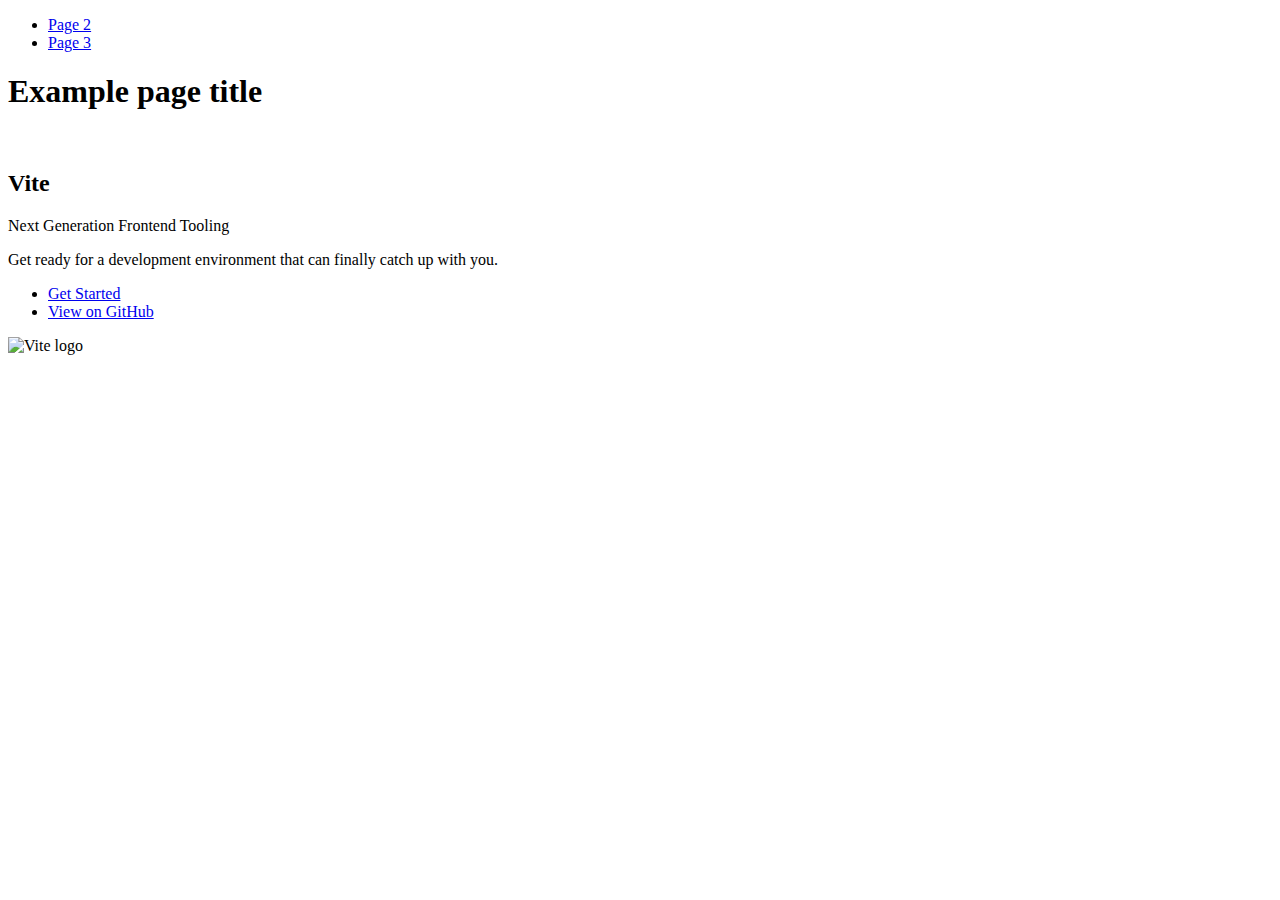
==== index.html @ bf099b8e "Deploying to gh-pages from @ leraz1003/goit-js-hw-11@cde113335f31fb9c8aafeb378b5b0da1a77c3f5b 🚀" ====
<!DOCTYPE html>
<html lang="en">
  <head>
    <meta charset="UTF-8" />
    <link rel="icon" type="image/svg+xml" href="/goit-js-hw-11/favicon.svg" />
    <meta name="viewport" content="width=device-width, initial-scale=1.0" />
    <title>Vanilla App Template</title>
    
    <script type="module" crossorigin src="/goit-js-hw-11/commonHelpers.js"></script>
    <link rel="stylesheet" href="/goit-js-hw-11/assets/index-10c40100.css">
  </head>
  <body>
    <header class="header">
  <nav class="nav">
    <ul class="nav-list">
      <li class="nav-item">
        <a href="./page-2.html" class="nav-link">Page 2</a>
      </li>

      <li class="nav-item">
        <a href="./page-3.html" class="nav-link">Page 3</a>
      </li>
    </ul>
  </nav>
</header>


    <section>
      <h1>Example page title</h1>
      <!-- Path to images as from index.html file -->
      <img src="/goit-js-hw-11/assets/javascript-8dac5379.svg" alt="" />
    </section>

    <!-- Loads the specified .html file -->
    <section class="vite-promo">
  <div class="container">
    <div class="wrapper">
      <h2 class="title">
        <span class="gradient">Vite</span>
      </h2>
      <p class="text">Next Generation Frontend Tooling</p>
      <p class="tagline">
        Get ready for a development environment that can finally catch up with
        you.
      </p>

      <ul class="actions">
        <li class="action">
          <a
            class="link"
            href="https://vitejs.dev/guide/"
            target="_blank"
            rel="noopener noreferrer"
            >Get Started</a
          >
        </li>
        <li class="action">
          <a
            class="link"
            href="https://github.com/vitejs/vite"
            target="_blank"
            rel="noopener noreferrer"
            >View on GitHub</a
          >
        </li>
      </ul>
    </div>

    <div class="thumb">
      <!-- Path to images as from index.html file -->
      <img
        class="pic"
        src="/goit-js-hw-11/assets/vite-logo-51249ca9.png"
        alt="Vite logo"
        width="640"
        height="640"
      />
    </div>
  </div>
</section>


    
  </body>
</html>
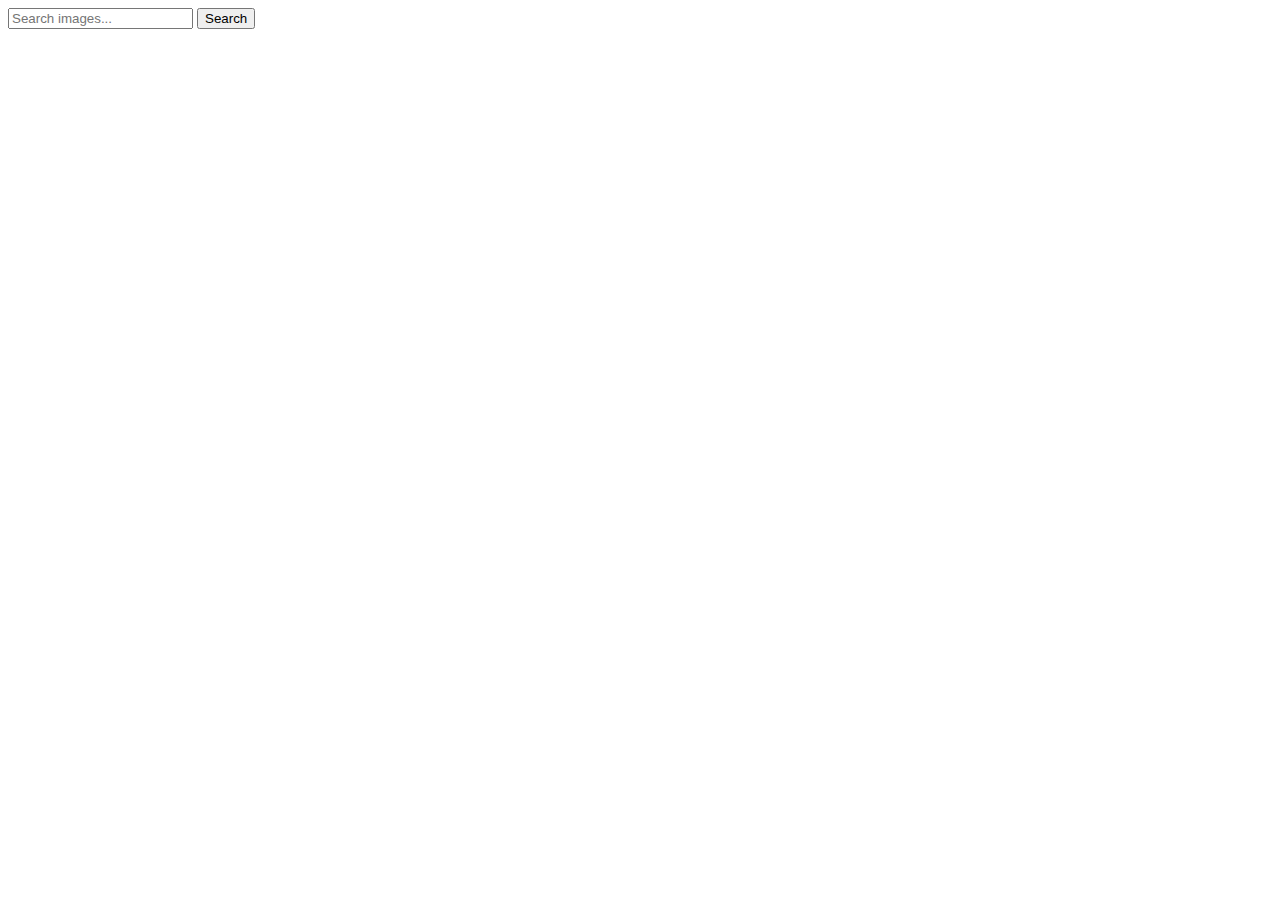
==== commit 0e7ba43f: "Deploying to gh-pages from @ leraz1003/goit-js-hw-11@361422e6fe05a371ffc47cb026e8baefc611fa8e 🚀" ====
--- a/index.html
+++ b/index.html
@@ -2,83 +2,25 @@
 <html lang="en">
   <head>
     <meta charset="UTF-8" />
-    <link rel="icon" type="image/svg+xml" href="/goit-js-hw-11/favicon.svg" />
+    <!-- <link rel="icon" type="image/svg+xml" href="/favicon.svg" /> -->
     <meta name="viewport" content="width=device-width, initial-scale=1.0" />
-    <title>Vanilla App Template</title>
+    <title>Gallery</title>
     
     <script type="module" crossorigin src="/goit-js-hw-11/commonHelpers.js"></script>
-    <link rel="stylesheet" href="/goit-js-hw-11/assets/index-10c40100.css">
+    <link rel="modulepreload" crossorigin href="/goit-js-hw-11/assets/vendor-8c59ed88.js">
+    <link rel="stylesheet" href="/goit-js-hw-11/assets/vendor-1cd1f9d9.css">
+    <link rel="stylesheet" href="/goit-js-hw-11/assets/index-3e4be867.css">
   </head>
   <body>
-    <header class="header">
-  <nav class="nav">
-    <ul class="nav-list">
-      <li class="nav-item">
-        <a href="./page-2.html" class="nav-link">Page 2</a>
-      </li>
 
-      <li class="nav-item">
-        <a href="./page-3.html" class="nav-link">Page 3</a>
-      </li>
-    </ul>
-  </nav>
-</header>
+      <form class="form">
+        <input type="text" class="image-search-input"  name="search_query" placeholder="Search images..." />
+        <button type="submit" class="search-btn">Search</button>
+      </form>
 
+      <div class="loader hidden"></div>
 
-    <section>
-      <h1>Example page title</h1>
-      <!-- Path to images as from index.html file -->
-      <img src="/goit-js-hw-11/assets/javascript-8dac5379.svg" alt="" />
-    </section>
-
-    <!-- Loads the specified .html file -->
-    <section class="vite-promo">
-  <div class="container">
-    <div class="wrapper">
-      <h2 class="title">
-        <span class="gradient">Vite</span>
-      </h2>
-      <p class="text">Next Generation Frontend Tooling</p>
-      <p class="tagline">
-        Get ready for a development environment that can finally catch up with
-        you.
-      </p>
-
-      <ul class="actions">
-        <li class="action">
-          <a
-            class="link"
-            href="https://vitejs.dev/guide/"
-            target="_blank"
-            rel="noopener noreferrer"
-            >Get Started</a
-          >
-        </li>
-        <li class="action">
-          <a
-            class="link"
-            href="https://github.com/vitejs/vite"
-            target="_blank"
-            rel="noopener noreferrer"
-            >View on GitHub</a
-          >
-        </li>
-      </ul>
-    </div>
-
-    <div class="thumb">
-      <!-- Path to images as from index.html file -->
-      <img
-        class="pic"
-        src="/goit-js-hw-11/assets/vite-logo-51249ca9.png"
-        alt="Vite logo"
-        width="640"
-        height="640"
-      />
-    </div>
-  </div>
-</section>
-
+      <ul class="gallery"></ul>
 
     
   </body>
